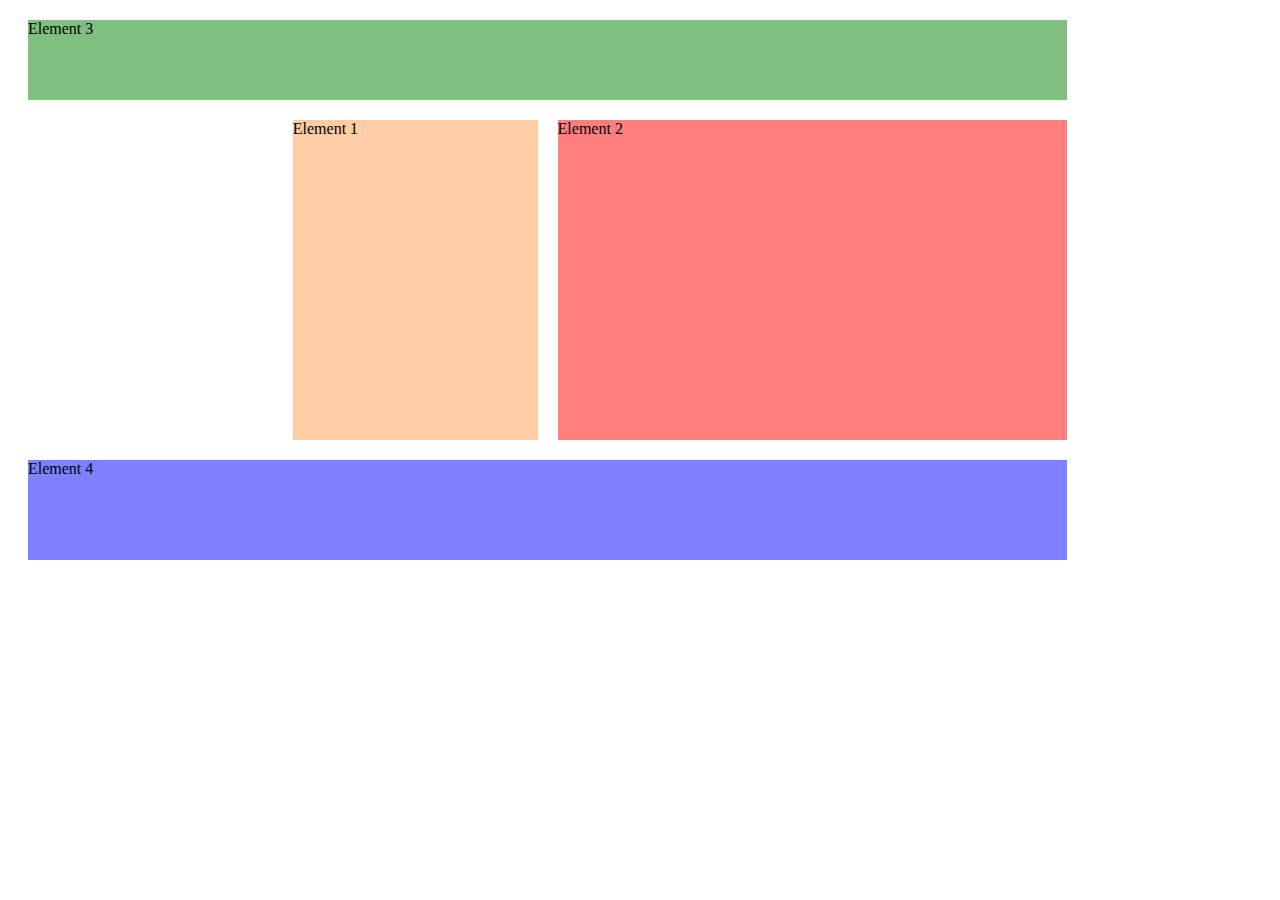
==== assignment/index.html @ 81266732 "init comit" ====
<!DOCTYPE html>
<html lang="en">

<head>
    <meta charset="UTF-8">
    <meta name="viewport" content="width=device-width, initial-scale=1.0">
    <title>Assignment</title>
    <link rel="stylesheet" href="style.css">
</head>

<body>
    <div class="container">
        <div class="el1">Element 1</div>
        <div class="el2">Element 2</div>
        <div class="el3">Element 3</div>
        <div class="el4">Element 4</div>
    </div>
    <!-- <div class="container2">
        <header class="header">Header</header>
        <main class="aside">Sidebar</main>
        <aside class="main">Main Content</aside>
        <footer class="footer">Footer</footer>
    </div>
    </div> -->

</body>

</html>
---- assignment/style.css ----
.container {
  margin: 20px;
  display: grid;
  height: 800px;
  grid-template-columns: 200px 5rem 20%;
  grid-template-columns: repeat(4, [col-start] 20% [col-end]);
  grid-template-rows:
    [row-1-start] 5rem [row-1-end row-2-start] minmax(10px, 20rem)
    [row-2-end] 100px [row-3-end];
  grid-column-gap: 20px;
  grid-row-gap: 20px;
  grid-template-areas:
    "header header header header"
    ". side main main"
    "footer footer footer footer";
  justify-items: stretch;
  align-items: stretch;
}

@media (max-width: 40rem) {
  .container {
    grid-template-rows:
      [row-1-start] 5rem [row-1-end row-2-start] minmax(10px, 20rem)
      [row-2-end] 150px [row-3-end row-4-start] 100px [row-4-end];
    grid-template-areas:
      "header header header header"
      "main main main main"
      "side side side side"
      "footer footer footer footer";
  }
}

.el1 {
  background: rgba(255, 154, 72, 0.5);
  grid-area: side;
}

.el2 {
  background: rgba(255, 0, 0, 0.5);
  /* grid-column-start: 1;
  grid-column-end: -1; */
  /* grid-column: 1/ -1;
  grid-row-start: row-2-start;
  grid-row-end: span 1; */
  grid-area: main;
  z-index: 10;
}

.el3 {
  background: rgba(0, 128, 0, 0.5);
  /* grid-column-start: 2;
  grid-column-end: span 3;
  grid-row-start: 1;
  grid-row-end: 3; */
  grid-area: header;
}

.el4 {
  background: rgba(0, 4, 255, 0.5);
  grid-area: footer;
}

/* html {
  height: 100%;
}

body {
  height: 100%;
}
.container2 {
  display: grid;
  height: 100%;
  grid-template-columns: 1fr 3fr;
  grid-template-rows: 4.5rem auto 4.5rem;
  grid-template-areas:
    "header header"
    "aside main"
    "footer footer";
}

.header {
  background: blue;
  grid-area: header;
}

.aside {
  background: red;
  grid-area: aside;
}

.main {
  background: green;
  grid-area: main;
}

.footer {
  background: purple;
  grid-area: footer;
} */
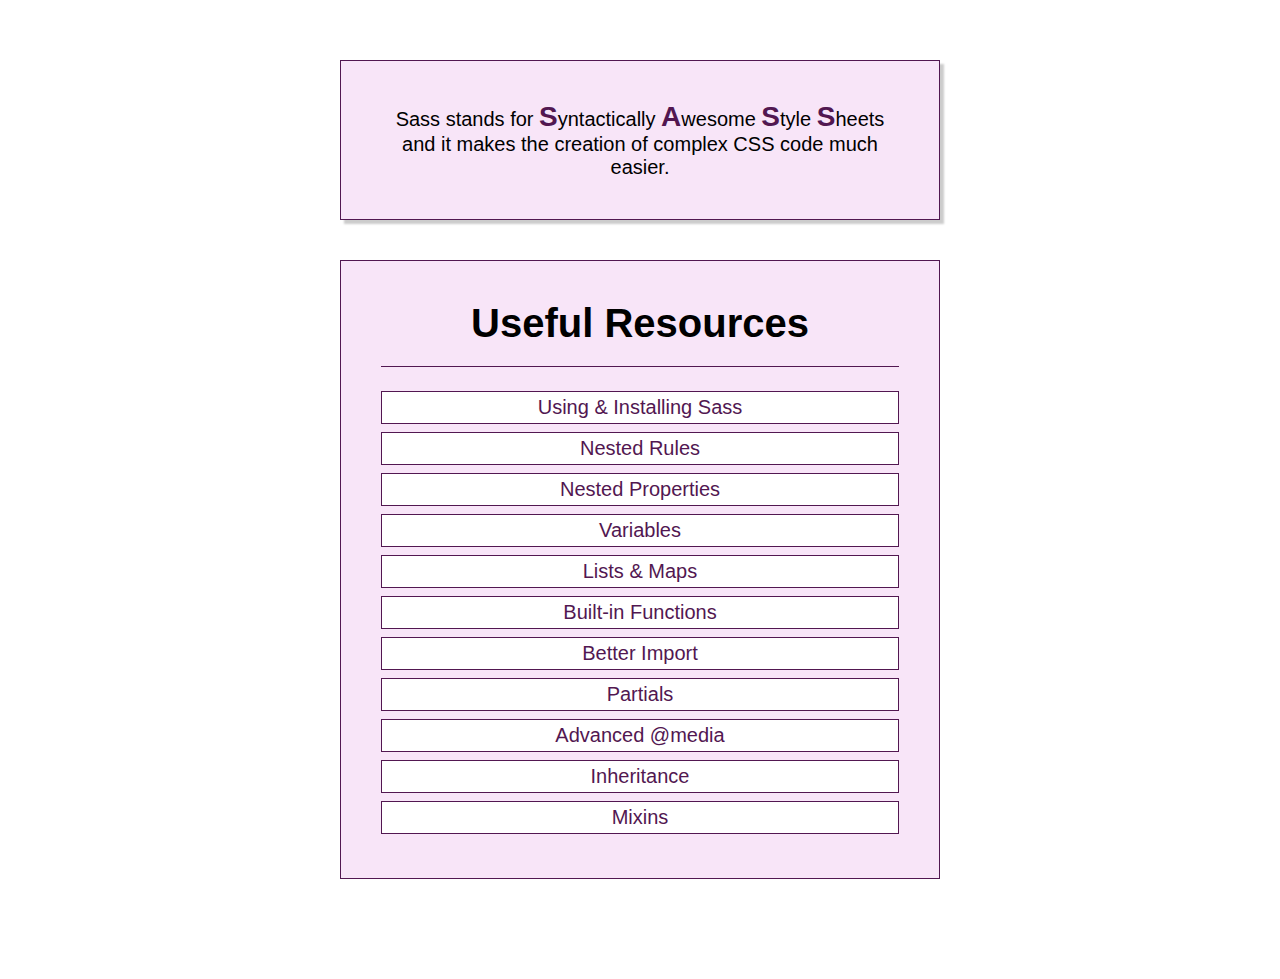
==== commit acc723f8: "added small demo project based on sass" ====
--- a/assignment/index.html
+++ b/assignment/index.html
@@ -4,25 +4,76 @@
 <head>
     <meta charset="UTF-8">
     <meta name="viewport" content="width=device-width, initial-scale=1.0">
-    <title>Assignment</title>
-    <link rel="stylesheet" href="style.css">
+    <meta http-equiv="X-UA-Compatible" content="ie=edge">
+    <title>CSS Course</title>
+    <link rel="stylesheet" href="main.css">
 </head>
 
 <body>
     <div class="container">
-        <div class="el1">Element 1</div>
-        <div class="el2">Element 2</div>
-        <div class="el3">Element 3</div>
-        <div class="el4">Element 4</div>
+        <section class=" sass-introduction">
+            <p>Sass stands for
+                <span class="char-highlight">S</span>yntactically
+                <span class="char-highlight">A</span>wesome
+                <span class="char-highlight">S</span>tyle
+                <span class="char-highlight">S</span>heets and it makes the creation of complex CSS code much easier.
+            </p>
+        </section>
+        <section class=" sass-details">
+            <header class="section-header">
+                <h1>Useful Resources</h1>
+            </header>
+            <ul class="documentation-links">
+                <li>
+                    <a class="documentation-link link-important"
+                        href="https://sass-lang.com/documentation/file.SASS_REFERENCE.html#using_sass">Using &amp;
+                        Installing Sass</a>
+                </li>
+                <li>
+                    <a class="documentation-link"
+                        href="https://sass-lang.com/documentation/file.SASS_REFERENCE.html#nested_rules">Nested
+                        Rules</a>
+                </li>
+                <li>
+                    <a class="documentation-link"
+                        href="https://sass-lang.com/documentation/file.SASS_REFERENCE.html#nested_properties">Nested
+                        Properties</a>
+                </li>
+                <li>
+                    <a class="documentation-link"
+                        href="https://sass-lang.com/documentation/file.SASS_REFERENCE.html#variables_">Variables</a>
+                </li>
+                <li>
+                    <a class="documentation-link"
+                        href="https://sass-lang.com/documentation/file.SASS_REFERENCE.html#lists">Lists &amp; Maps</a>
+                </li>
+                <li>
+                    <a class="documentation-link"
+                        href="https://sass-lang.com/documentation/Sass/Script/Functions.html">Built-in Functions</a>
+                </li>
+                <li>
+                    <a class="documentation-link"
+                        href="https://sass-lang.com/documentation/file.SASS_REFERENCE.html#import">Better Import</a>
+                </li>
+                <li>
+                    <a class="documentation-link"
+                        href="https://sass-lang.com/documentation/file.SASS_REFERENCE.html#partials">Partials</a>
+                </li>
+                <li>
+                    <a class="documentation-link"
+                        href="https://sass-lang.com/documentation/file.SASS_REFERENCE.html#media">Advanced @media</a>
+                </li>
+                <li>
+                    <a class="documentation-link"
+                        href="https://sass-lang.com/documentation/file.SASS_REFERENCE.html#extend">Inheritance</a>
+                </li>
+                <li>
+                    <a class="documentation-link"
+                        href="https://sass-lang.com/documentation/file.SASS_REFERENCE.html#defining_a_mixin">Mixins</a>
+                </li>
+            </ul>
+        </section>
     </div>
-    <!-- <div class="container2">
-        <header class="header">Header</header>
-        <main class="aside">Sidebar</main>
-        <aside class="main">Main Content</aside>
-        <footer class="footer">Footer</footer>
-    </div>
-    </div> -->
-
 </body>
 
 </html>--- a/assignment/main.css
+++ b/assignment/main.css
@@ -0,0 +1,97 @@
+.char-highlight {
+  font-weight: bold;
+  font-size: 1.4rem;
+  color: #521751;
+}
+
+html {
+  font-size: 94.75%;
+}
+@media (min-width: 40rem) {
+  html {
+    font-size: 125%;
+  }
+}
+
+body {
+  font-family: Arial, sans-serif;
+  margin: 0;
+}
+
+.container {
+  display: -webkit-box;
+  display: -ms-flexbox;
+  display: -webkit-flex;
+  display: flex;
+  flex-direction: column;
+  flex-wrap: nowrap;
+  align-items: center;
+  padding: 3rem 0;
+  box-sizing: border-box;
+}
+@media (min-width: 40rem) {
+  .container {
+    padding: 3rem 0;
+  }
+}
+
+.sass-section, .sass-details, .sass-introduction {
+  border: 0.05rem solid #521751;
+  background: #f8e5f8;
+  padding: 2rem;
+  text-align: center;
+  width: 90%;
+  box-sizing: border-box;
+}
+@media (min-width: 40rem) {
+  .sass-section, .sass-details, .sass-introduction {
+    width: 30rem;
+  }
+}
+
+.sass-introduction {
+  box-shadow: 0.2rem 0.2rem 0.1rem #ccc;
+}
+.sass-introduction p {
+  margin: 0;
+}
+
+.sass-details {
+  margin: 2rem 0;
+}
+
+.section-header {
+  border-bottom: 0.05rem solid #521751;
+}
+.section-header h1 {
+  margin: 0 0 1rem 0;
+}
+
+.documentation-links {
+  list-style: none;
+  margin: 1rem 0 0 0;
+  padding: 0;
+  display: -webkit-box;
+  display: -ms-flexbox;
+  display: -webkit-flex;
+  display: flex;
+  flex-direction: column;
+}
+.documentation-links li {
+  margin: 0.2rem 0;
+  background: white;
+}
+.documentation-links .documentation-link {
+  text-decoration: none;
+  color: #521751;
+  display: block;
+  padding: 0.2rem;
+  border: 0.05rem solid #521751;
+}
+.documentation-links .documentation-link:hover, .documentation-links .documentation-link:active {
+  color: white;
+  background: #fa923f;
+  border-color: #fa923f;
+}
+
+/*# sourceMappingURL=style1.css.map */
